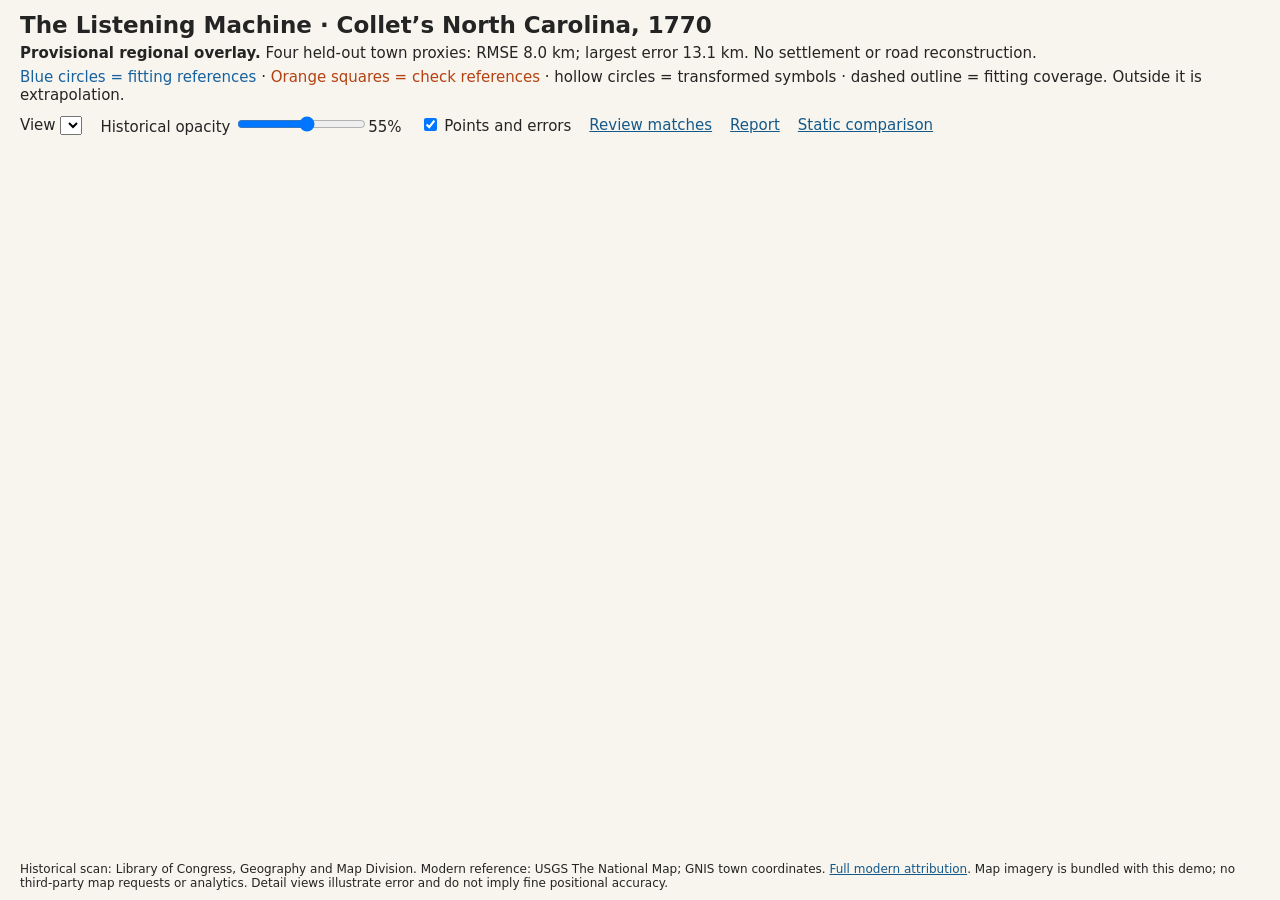
==== index.html @ b402f7aa "Publish provisional Collet georeferencing demo" ====
<!doctype html><html lang="en"><meta charset="utf-8"><meta name="viewport" content="width=device-width"><meta http-equiv="refresh" content="0; url=preview/"><title>The Listening Machine</title><p><a href="preview/">Open the Collet 1770 demo</a></p></html>
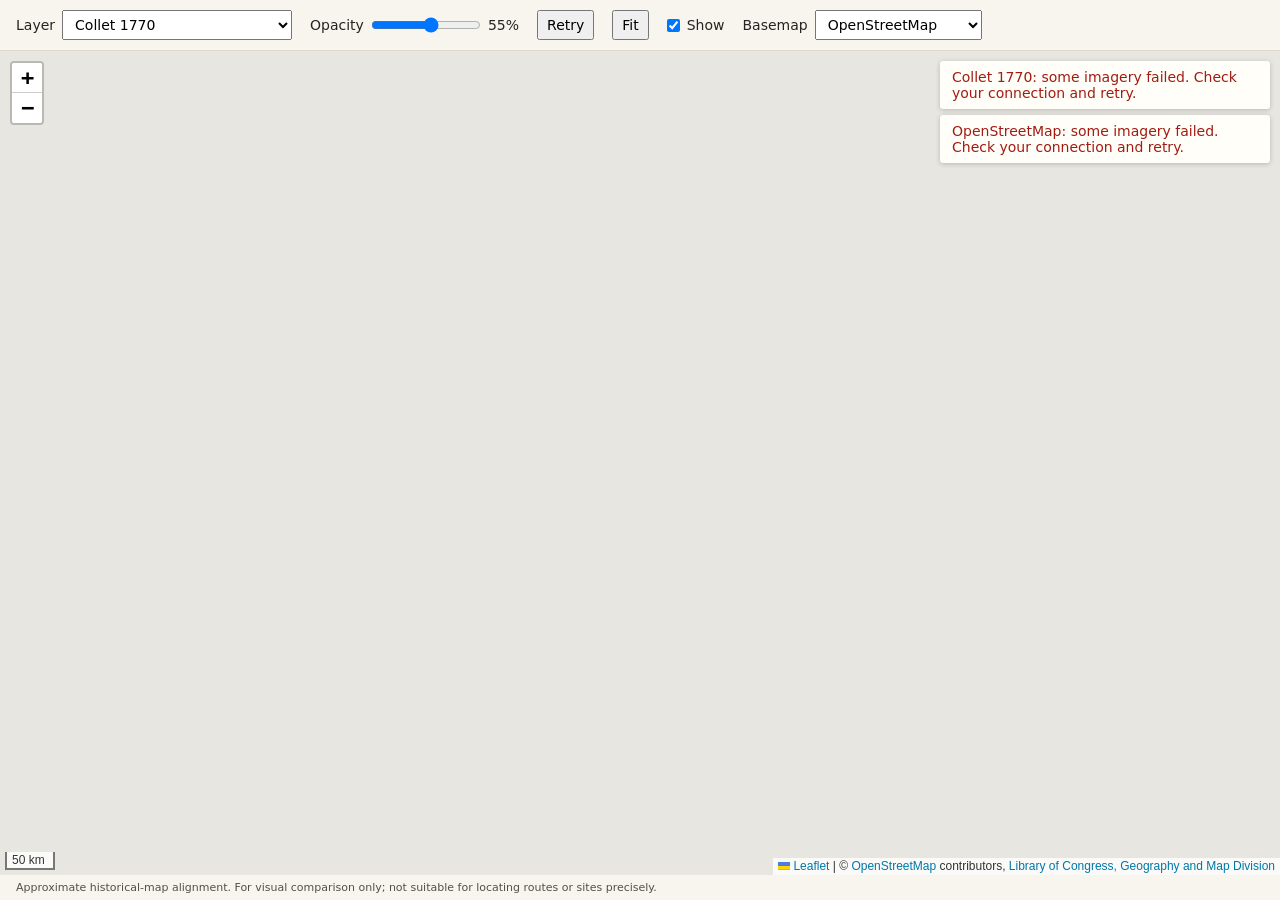
==== commit 5c541dac: "Simplify app to live map toolbar and basemap selection" ====
--- a/index.html
+++ b/index.html
@@ -1 +1 @@
-<!doctype html><html lang="en"><meta charset="utf-8"><meta name="viewport" content="width=device-width"><meta http-equiv="refresh" content="0; url=preview/"><title>The Listening Machine</title><p><a href="preview/">Open the Collet 1770 demo</a></p></html>
+<!doctype html><html lang="en"><meta charset="utf-8"><meta name="viewport" content="width=device-width"><meta http-equiv="refresh" content="0; url=preview/"><title>The Listening Machine</title><p><a href="preview/">Open historical maps</a></p></html>
